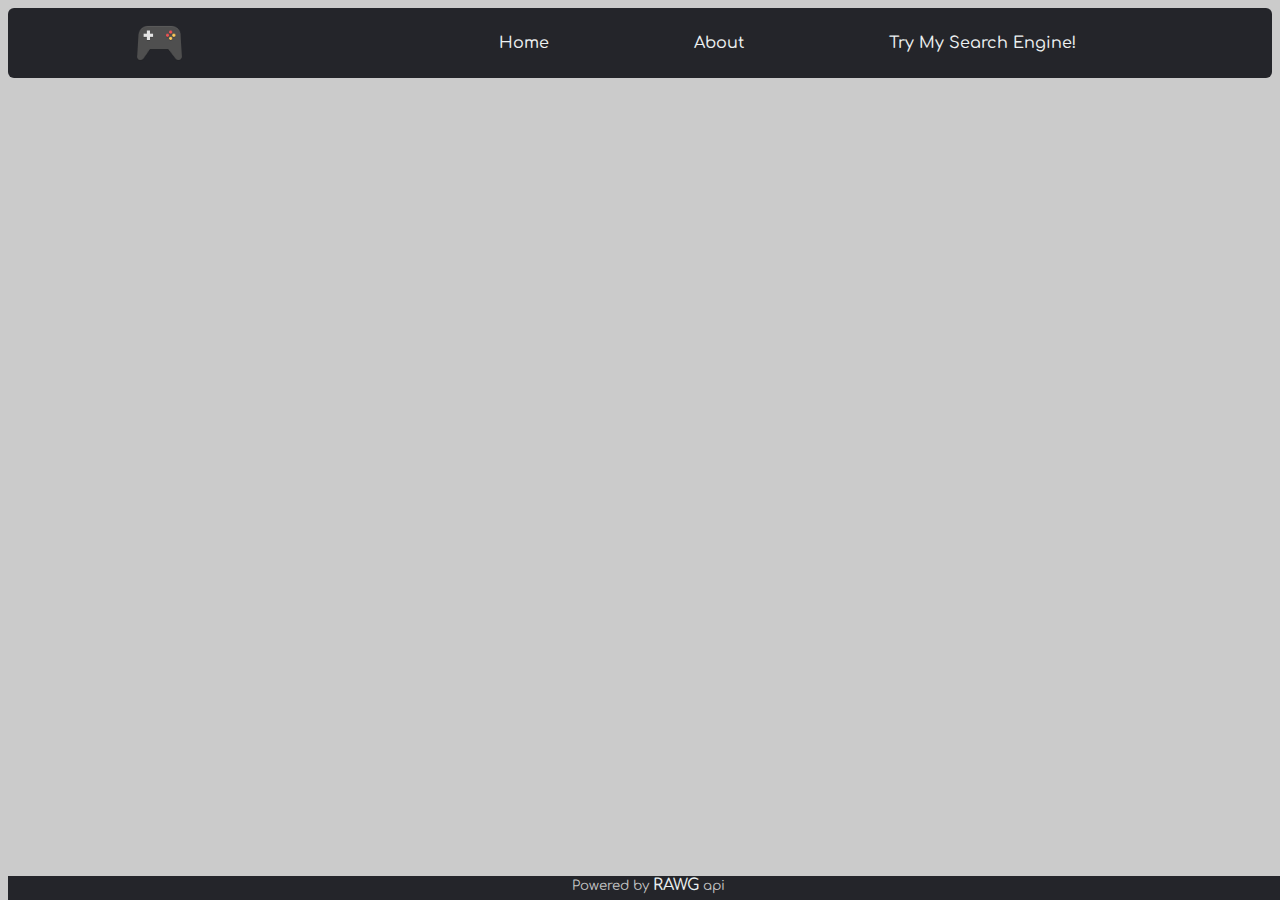
==== about.html @ d13f6874 "Added new html files for new pages ''" ====
<!DOCTYPE html>
<html lang="en">
<head>
    <link rel="preconnect" href="https://fonts.googleapis.com">
    <link rel="preconnect" href="https://fonts.gstatic.com" crossorigin>
    <link href="https://fonts.googleapis.com/css2?family=Comfortaa:wght@300&display=swap" rel="stylesheet">
    <meta charset="UTF-8">
    <meta http-equiv="X-UA-Compatible" content="IE=edge">
    <meta name="viewport" content="width=device-width, initial-scale=1.0">
    <script defer src="https://code.jquery.com/jquery-3.6.0.min.js" integrity="sha256-/xUj+3OJU5yExlq6GSYGSHk7tPXikynS7ogEvDej/m4=" crossorigin="anonymous"></script>
    <script defer src="./JS/script.js"></script>
    <link rel="stylesheet" href="./CSS/style.css">
    <title>A Gamer's Nostalgia Quick Fix</title>
</head>
<body>
    <header>
        <img src="./input-gaming-icon.png" id="logo" alt="navBarLogo" href="https://www.crazygames.com/game/robot-unicorn-attack" target="_blank">
        <nav>
            <ul class="navUL">
                <li><a class="navbarlinks" href="./home.html">Home</a></li>
                <li><a class="navbarlinks" href="./about.html">About</a></li>
                <li><a id ="searchEngine" class="navbarlinks" href="./search.html"></a>Try My Search Engine!</li>
            </ul>
        </nav>
    <!-- <form id="textInput">
        <input id="searchBar" type="text" placeholder="Find consoles!">
        <input type="submit" id ="searchButton" value="Search"></input>
    </form> -->
    </header>
    <main>
        <footer>Powered by <a id="RAWG" href="https://rawg.io/" target="_blank">RAWG</a> api</footer>  
    </main>
</body>
</html>
---- CSS/style.css ----
*{
    font-family: 'Comfortaa', cursive;
}

header {
   min-width: 500px;
   box-sizing: border-box;
   flex-direction: row;
   height: 8ex;
   margin: 0px;
   padding: 5px;
   background-color: #24252a;
   border-radius: 6px;
}

body {
    background-color: #bdbdbdc9;
}
h3{
    color: #ecf0f1;
    font-size: medium;
    max-width: 74px;
    max-height: 50px;
    border-radius: 6px;
    background-color: #24252a;
    box-sizing: border-box;
}

#gamenumber{
    color: #ecf0f1;
    font-size: medium;
    max-width: 366px;
    max-height: 50px;
    border-radius: 6px;
    background-color: #24252a;
    box-sizing: border-box;
}

#poster{
    color: #ecf0f1;
    font-size: medium;
    max-width: 230px;
    max-height: 50px;
    border-radius: 6px;
    background-color: #24252a;
    box-sizing: border-box;
}

footer {
    text-align: center;
    font-size: smaller;
    height: 1.5rem;
    background-color: #24252a;
    color: #c4c5c6;
    position: absolute;
    bottom: 0;
    width: 100%;
    min-width: 500px;
}

li, .navbarlinks, button {
    font-family: 'Comfortaa', cursive;
    font-weight: 500;
    font-size: 16px;
    color: #ecf0f1;
    text-decoration: none;
}

header {
    display: flex;
    justify-content: space-between;
    align-items: center;
    padding: 30px 10%;
}
#logo {
    width: 5%;
    height: auto;
    left: 0px;
    right: 0px;
    cursor: pointer;
}

#logo:hover{
    transform: scale(1.1);
    transition: all 0.3s ease 0s;
}

#searchEngine{
    cursor: pointer;
    transition: all 0.3s ease 0s;
}

#searchEngine:hover{
    color:rgb(245, 160, 160);
    transform: scale(1.1);
}

.navUL {
    list-style: none;
}

.navUL li {
    display: inline-block;
    padding: 0px 70px;
}

.navUL li a {
    cursor: pointer;
    transition: all 0.3s ease 0s;
}

.navUL li a:hover {
    color:rgb(245, 160, 160);
    transform: scale(1.1);
}


#searchBar {
    width: 125px;
    border: none;
    border-radius: 4px;
    color: #6d6d6d;
    background-color:rgb(190, 190, 190);
}

#searchBar:focus{
    outline: #fffeb7;
    border: #ecf0f1;
}

#searchButton {
    border: none;
    text-align: center;
    border-radius: 4px;
    color: rgb(48, 47, 47);
    font-size: 14.5px;
    background-color: rgb(155, 152, 152);
    cursor: pointer;
    transition: all 0.3s ease 0s;
}
#searchButton:hover{
   transform: scale(1.06);
   border-radius: 4px;
}

#textInput{
    margin: 10px;
}

#RAWG {
    font-family: 'Comfortaa', cursive;
    font-weight: 500;
    font-size: 16px;
    color: #ecf0f1;
    text-decoration: none;
}

#RAWG:hover{
    transition: all 0.3s ease 0s;
    color:rgb(245, 160, 160);
}

#popularGamePoster{
    max-width: 400px;
    max-height: 400px;
    border-radius: 6px;
}

/* REACHED MVP!!!  */
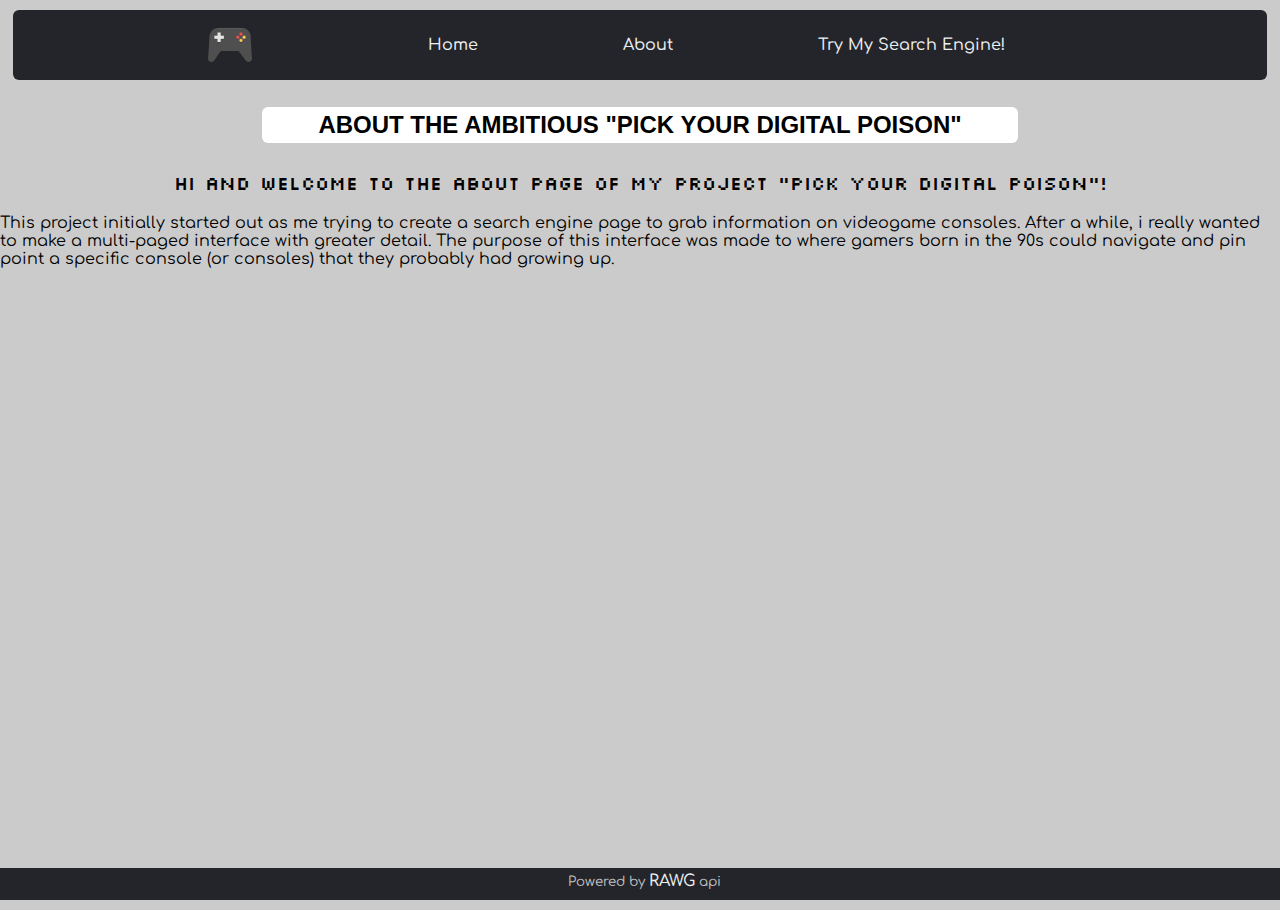
==== commit f1acca37: "fixed navbarand footer" ====
--- a/about.html
+++ b/about.html
@@ -2,6 +2,8 @@
 <html lang="en">
 <head>
     <link rel="preconnect" href="https://fonts.googleapis.com">
+    <link href="http://fonts.cdnfonts.com/css/common-pixel" rel="stylesheet">
+    <link href="https://fonts.googleapis.com/css2?family=Comfortaa:wght@300&family=Silkscreen&display=swap" rel="stylesheet">
     <link rel="preconnect" href="https://fonts.gstatic.com" crossorigin>
     <link href="https://fonts.googleapis.com/css2?family=Comfortaa:wght@300&display=swap" rel="stylesheet">
     <meta charset="UTF-8">
@@ -9,8 +11,8 @@
     <meta name="viewport" content="width=device-width, initial-scale=1.0">
     <script defer src="https://code.jquery.com/jquery-3.6.0.min.js" integrity="sha256-/xUj+3OJU5yExlq6GSYGSHk7tPXikynS7ogEvDej/m4=" crossorigin="anonymous"></script>
     <script defer src="./JS/script.js"></script>
-    <link rel="stylesheet" href="./CSS/style.css">
-    <title>A Gamer's Nostalgia Quick Fix</title>
+    <link rel="stylesheet" href="./CSS/about.css">
+    <title>PICK YOUR DIGITAL POISON</title>
 </head>
 <body>
     <header>
@@ -19,16 +21,16 @@
             <ul class="navUL">
                 <li><a class="navbarlinks" href="./home.html">Home</a></li>
                 <li><a class="navbarlinks" href="./about.html">About</a></li>
-                <li><a id ="searchEngine" class="navbarlinks" href="./search.html"></a>Try My Search Engine!</li>
+                <li><a class="navbarlinks" href="./search.html">Try My Search Engine!</a></li>
             </ul>
         </nav>
-    <!-- <form id="textInput">
-        <input id="searchBar" type="text" placeholder="Find consoles!">
-        <input type="submit" id ="searchButton" value="Search"></input>
-    </form> -->
     </header>
     <main>
-        <footer>Powered by <a id="RAWG" href="https://rawg.io/" target="_blank">RAWG</a> api</footer>  
+        <h2>ABOUT THE AMBITIOUS "PICK YOUR DIGITAL POISON"</h2>
+        <P id="introP">Hi and welcome to the about page of my project "Pick Your Digital Poison"!</P>
+        <p id="contents-of-page">This project initially started out as me trying to create a search engine page to grab information on videogame consoles. After a while, i really wanted to make a multi-paged interface with greater detail. The purpose of this interface was made to where gamers born in the 90s could navigate and pin point a specific console (or consoles) that they probably had growing up.
+        </p>
     </main>
+    <footer>Powered by <a id="RAWG" href="https://rawg.io/" target="_blank">RAWG</a> api</footer>  
 </body>
 </html>--- a/CSS/about.css
+++ b/CSS/about.css
@@ -0,0 +1,148 @@
+*{
+    font-family: 'Comfortaa', cursive;
+}
+body {
+    background-color: #bdbdbdc9;
+    margin: 0;
+    padding: 0;
+    height: 100vh;
+}
+
+header {
+    position: center;
+    min-width: 500px;
+    box-sizing: border-box;
+    flex-direction: row;
+    height: 8ex;
+    width: 98vw;
+    margin: 10px auto;
+    padding: 5px;
+    background-color: #24252a;
+    border-radius: 6px;
+    display: flex;
+    justify-content: space-evenly;
+    flex-wrap: nowrap;
+    align-items: center;
+    padding: 30px 10%;
+}
+
+.navUL {
+    list-style: none;
+}
+
+#logo {
+    width: 5%;
+    height: auto;
+    left: 0px;
+    right: 0px;
+    cursor: pointer;
+}
+
+#logo:hover{
+    transform: scale(1.1);
+    transition: all 0.3s ease 0s;
+}
+
+h2{
+    font-family: 'Common Pixel', sans-serif;
+    text-align: center;
+    background-color: #ffffff;
+    border-radius: 6px;
+    margin: 3vh auto;
+    width: 84vh;
+    padding: 4px 0 4px 0;
+}
+
+
+#introP{
+    font-family: 'Silkscreen', cursive;
+    font-size: 90px;
+    text-align: center;
+    font-size: larger;
+
+}
+
+.company-logos{
+    height: 18vh;
+    margin: 4vw;
+}
+
+.company-logos:hover{
+    transform: scale(1.1);
+    transition: all 0.3s ease 0s;
+}
+
+.image-buttons {
+    display: flex;
+    justify-content: center;
+    flex-wrap: wrap;
+    
+}
+
+li, .navbarlinks, button {
+    font-family: 'Comfortaa', cursive;
+    font-weight: 500;
+    font-size: 16px;
+    color: #ecf0f1;
+    text-decoration: none;
+}
+.navUL li {
+    display: inline-block;
+    padding: 0px 70px;
+}
+
+.navUL li a {
+    cursor: pointer;
+    transition: all 0.3s ease 0s;
+}
+
+.navUL li a:hover {
+    color:rgb(245, 160, 160);
+    transform: scale(1.1);
+}
+
+#searchEngine{
+    cursor: pointer;
+    transition: all 0.3s ease 0s;
+}
+
+#searchEngine:hover{
+    color:rgb(245, 160, 160);
+    transform: scale(1.1);
+}
+
+footer {
+    text-align: center;
+    font-size: smaller;
+    height: 1.5rem;
+    background-color: #24252a;
+    color: #c4c5c6;
+    position: fixed;
+    bottom: 0;
+    padding: 4px;
+    width: 100%;
+    min-width: 500px;
+}
+
+#RAWG {
+    font-family: 'Comfortaa', cursive;
+    font-weight: 500;
+    font-size: 16px;
+    color: #ecf0f1;
+    text-decoration: none;
+}
+
+#RAWG:hover{
+    transition: all 0.3s ease 0s;
+    color:rgb(245, 160, 160);
+}
+
+@media only screen and (max-width: 580px){
+    .image-buttons{
+        flex-direction: column;
+        flex-wrap: nowrap;
+        justify-content: center;
+        align-items: center;
+    }
+    
+}
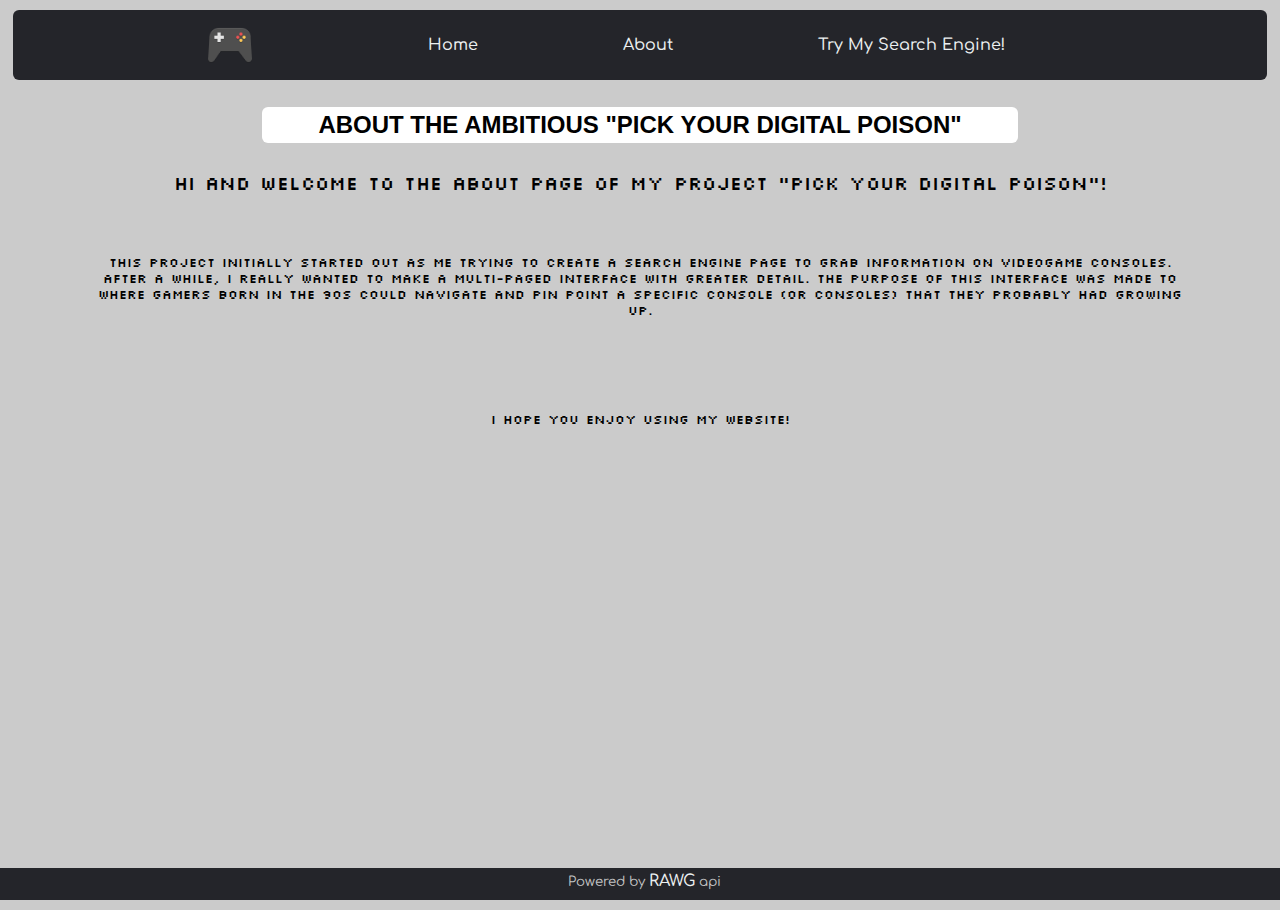
==== commit 445e93d4: "finished about oage for now" ====
--- a/about.html
+++ b/about.html
@@ -28,8 +28,9 @@
     <main>
         <h2>ABOUT THE AMBITIOUS "PICK YOUR DIGITAL POISON"</h2>
         <P id="introP">Hi and welcome to the about page of my project "Pick Your Digital Poison"!</P>
-        <p id="contents-of-page">This project initially started out as me trying to create a search engine page to grab information on videogame consoles. After a while, i really wanted to make a multi-paged interface with greater detail. The purpose of this interface was made to where gamers born in the 90s could navigate and pin point a specific console (or consoles) that they probably had growing up.
+        <p class="about-page"id="contents-of-page">This project initially started out as me trying to create a search engine page to grab information on videogame consoles. After a while, i really wanted to make a multi-paged interface with greater detail. The purpose of this interface was made to where gamers born in the 90s could navigate and pin point a specific console (or consoles) that they probably had growing up. 
         </p>
+        <p class="about-page">I hope you enjoy using my website!</p>
     </main>
     <footer>Powered by <a id="RAWG" href="https://rawg.io/" target="_blank">RAWG</a> api</footer>  
 </body>
--- a/CSS/about.css
+++ b/CSS/about.css
@@ -111,6 +111,15 @@
     transform: scale(1.1);
 }
 
+.about-page{
+    font-family: 'Silkscreen', cursive;
+    text-align: center;
+    font-size: small;
+    padding: 40px;
+    margin-left: 50px;
+    margin-right: 50px;
+}
+
 footer {
     text-align: center;
     font-size: smaller;
